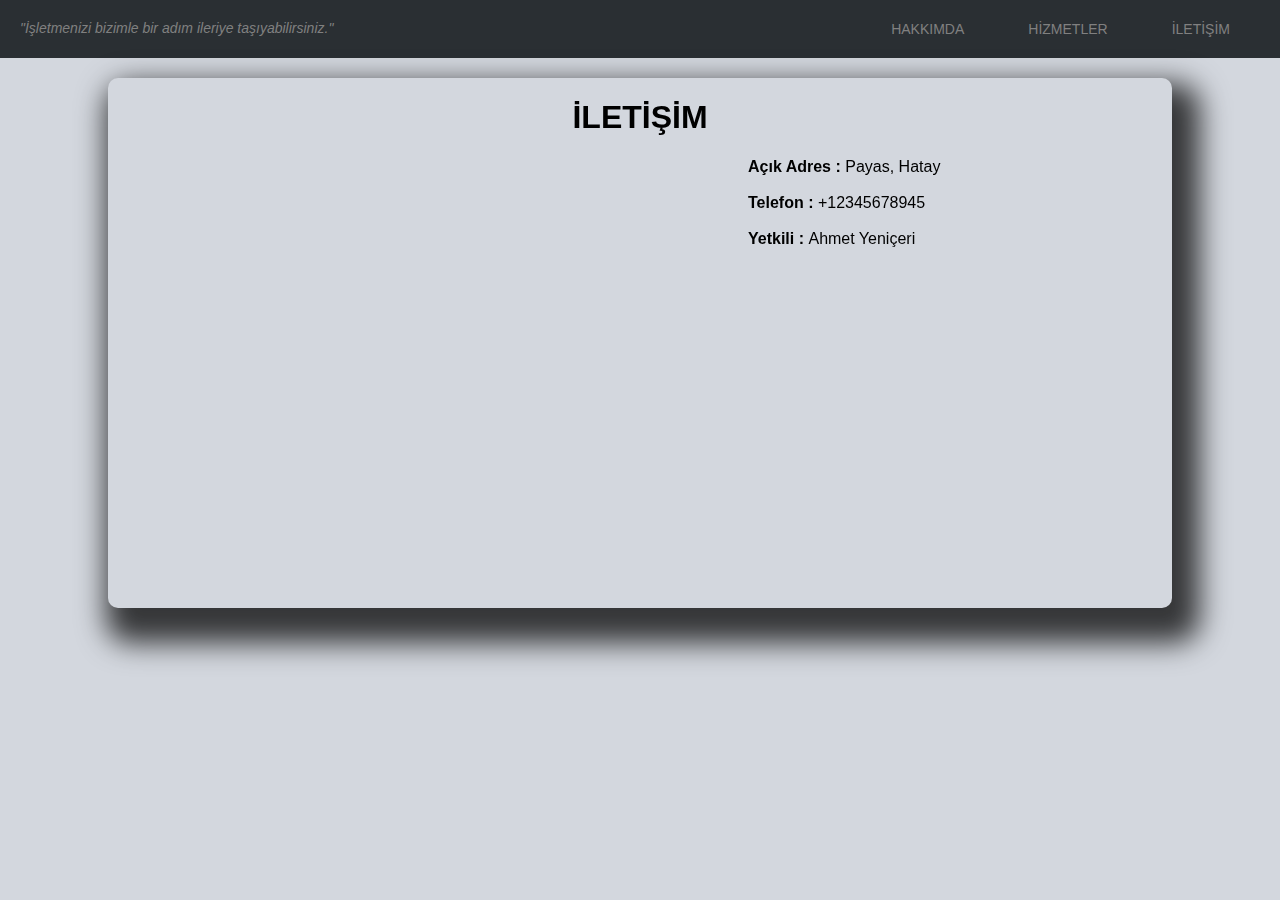
==== temeltasarım/iletisim.html @ d1487029 "Simple Website Design" ====
<!DOCTYPE html>
<html lang="en">
<head>
    <meta charset="UTF-8">
    <meta name="viewport" content="width=device-width, initial-scale=1.0">
    <title>Web Sitem</title>
    <link rel="stylesheet" type="text/css" href="style.css">
    <link rel="preconnect" href="https://fonts.googleapis.com">
    <link rel="preconnect" href="https://fonts.gstatic.com" crossorigin>
</head>
<body>
    
    <nav>
        <div class="menu">
            <a href="index.html" id="marka">"İşletmenizi bizimle bir adım 
            ileriye taşıyabilirsiniz."</a>
            <a href="index.html" class="linkler">HAKKIMDA</a>
            <a href="hizmetler.html" class="linkler" >HİZMETLER</a>
            <a href="iletisim.html" class="linkler">İLETİŞİM</a>
        </div>
    </nav>

    <div class="container">

        <h1>İLETİŞİM</h1>
        <iframe src="https://www.google.com/maps/embed?pb=!1m14!1m12!1m3!1d199.7844266941634!2d36.21633655920224!3d36.757351267229325!2m3!1f0!2f0!3f0!3m2!1i1024!2i768!4f13.1!5e0!3m2!1str!2str!4v1703758634532!5m2!1str!2str" 
        width="600" height="450" style="border:0;float: left;margin-right: 20px;" allowfullscreen="" 
        loading="lazy" aria-hidden="false" tabindex="0" referrerpolicy="no-referrer-when-downgrade">
        </iframe>

        <div id="iletisimBilgileri">
            <p>
                <b>Açık Adres : </b>
                Payas, Hatay <br><br>
                <b>Telefon : </b> +12345678945
                <br><br>
                <b>Yetkili : </b> Ahmet Yeniçeri
            </p>
        </div>

    </div>

</body>
</html>
---- temeltasarım/style.css ----
body {
    margin: 0;
    background-color: #d3d7de;
}
h1{
    text-align: center;
}
h1,h3,p, a{
    font-family: 'Lato', sans-serif;
}
nav {
    text-align: right;
    background-color: #2A2F33;
}
.menu {
    padding: 20px;
}
.menu a {
    color: grey;
    text-decoration: none;
    font-size: 14px;
}

.menu .linkler{
    margin-right: 30px;
    margin-left: 30px;
    transition-property: color;
    transition-duration: 0.3s;
}

.menu #marka {
    font-style: italic;
    float: left;
}

.menu .linkler:hover{
    color: white;
}

/* HAKKIMDA ve HİZMETLER SAYFASI */

.container{
    margin: 20px auto 0 auto;
    width: 80%;
    -webkit-box-shadow: 13px 20px 29px 15px rgba(0,0,0,0.75);
    -moz-box-shadow: 13px 20px 29px 15px rgba(0,0,0,0.75);
    box-shadow: 13px 20px 29px 15px rgba(0,0,0,0.75);
    border-radius: 10px;
    padding-left: 20px;
    padding-right: 20px;
    overflow: hidden;
}

.ikon{
    width: 200px;
    float: left;
    margin-right: 20px;
}
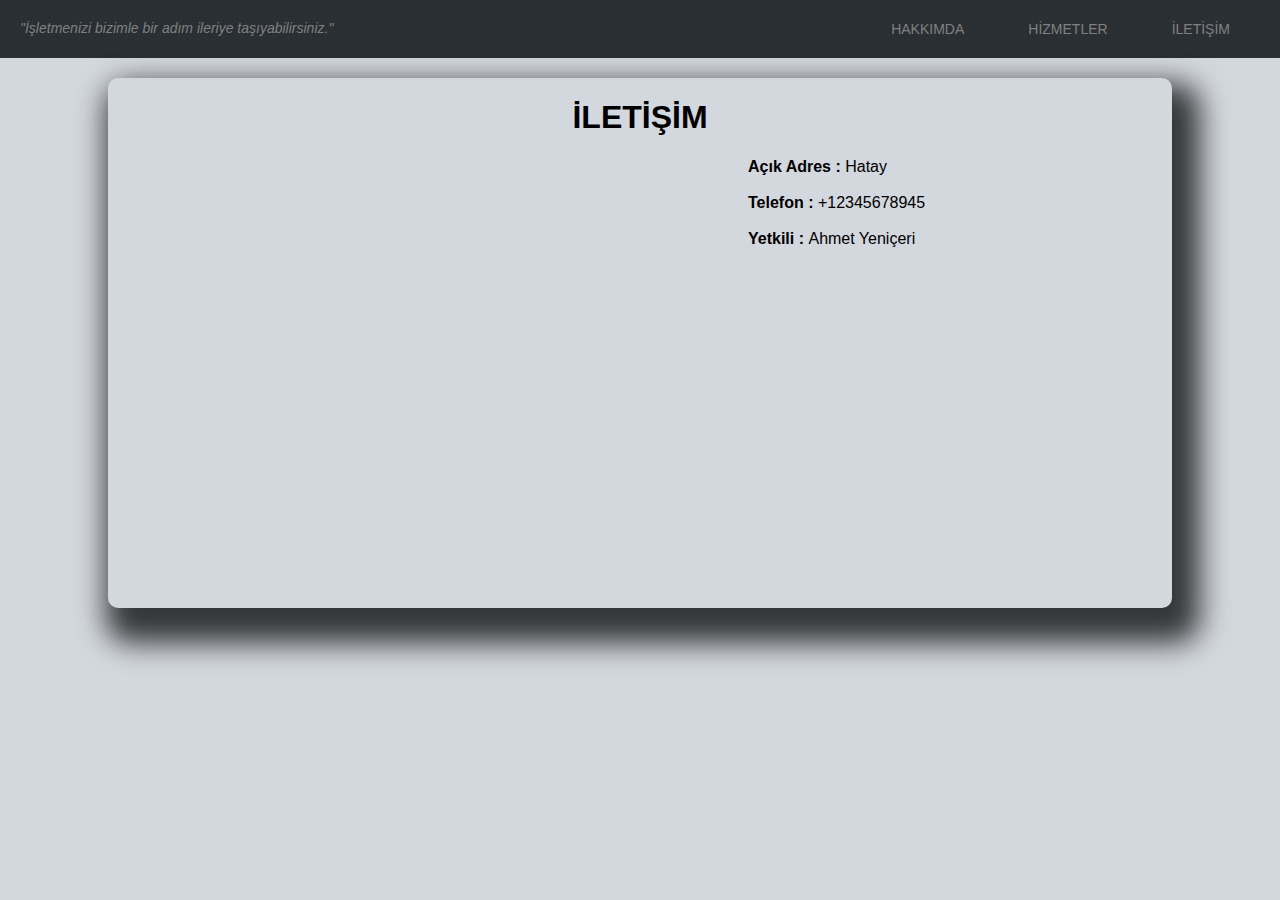
==== commit 3dba71d3: "Update iletisim.html" ====
--- a/temeltasarım/iletisim.html
+++ b/temeltasarım/iletisim.html
@@ -23,7 +23,7 @@
     <div class="container">
 
         <h1>İLETİŞİM</h1>
-        <iframe src="https://www.google.com/maps/embed?pb=!1m14!1m12!1m3!1d199.7844266941634!2d36.21633655920224!3d36.757351267229325!2m3!1f0!2f0!3f0!3m2!1i1024!2i768!4f13.1!5e0!3m2!1str!2str!4v1703758634532!5m2!1str!2str" 
+        <iframe src="" 
         width="600" height="450" style="border:0;float: left;margin-right: 20px;" allowfullscreen="" 
         loading="lazy" aria-hidden="false" tabindex="0" referrerpolicy="no-referrer-when-downgrade">
         </iframe>
@@ -31,7 +31,7 @@
         <div id="iletisimBilgileri">
             <p>
                 <b>Açık Adres : </b>
-                Payas, Hatay <br><br>
+                Hatay <br><br>
                 <b>Telefon : </b> +12345678945
                 <br><br>
                 <b>Yetkili : </b> Ahmet Yeniçeri
@@ -41,4 +41,4 @@
     </div>
 
 </body>
-</html>+</html>
